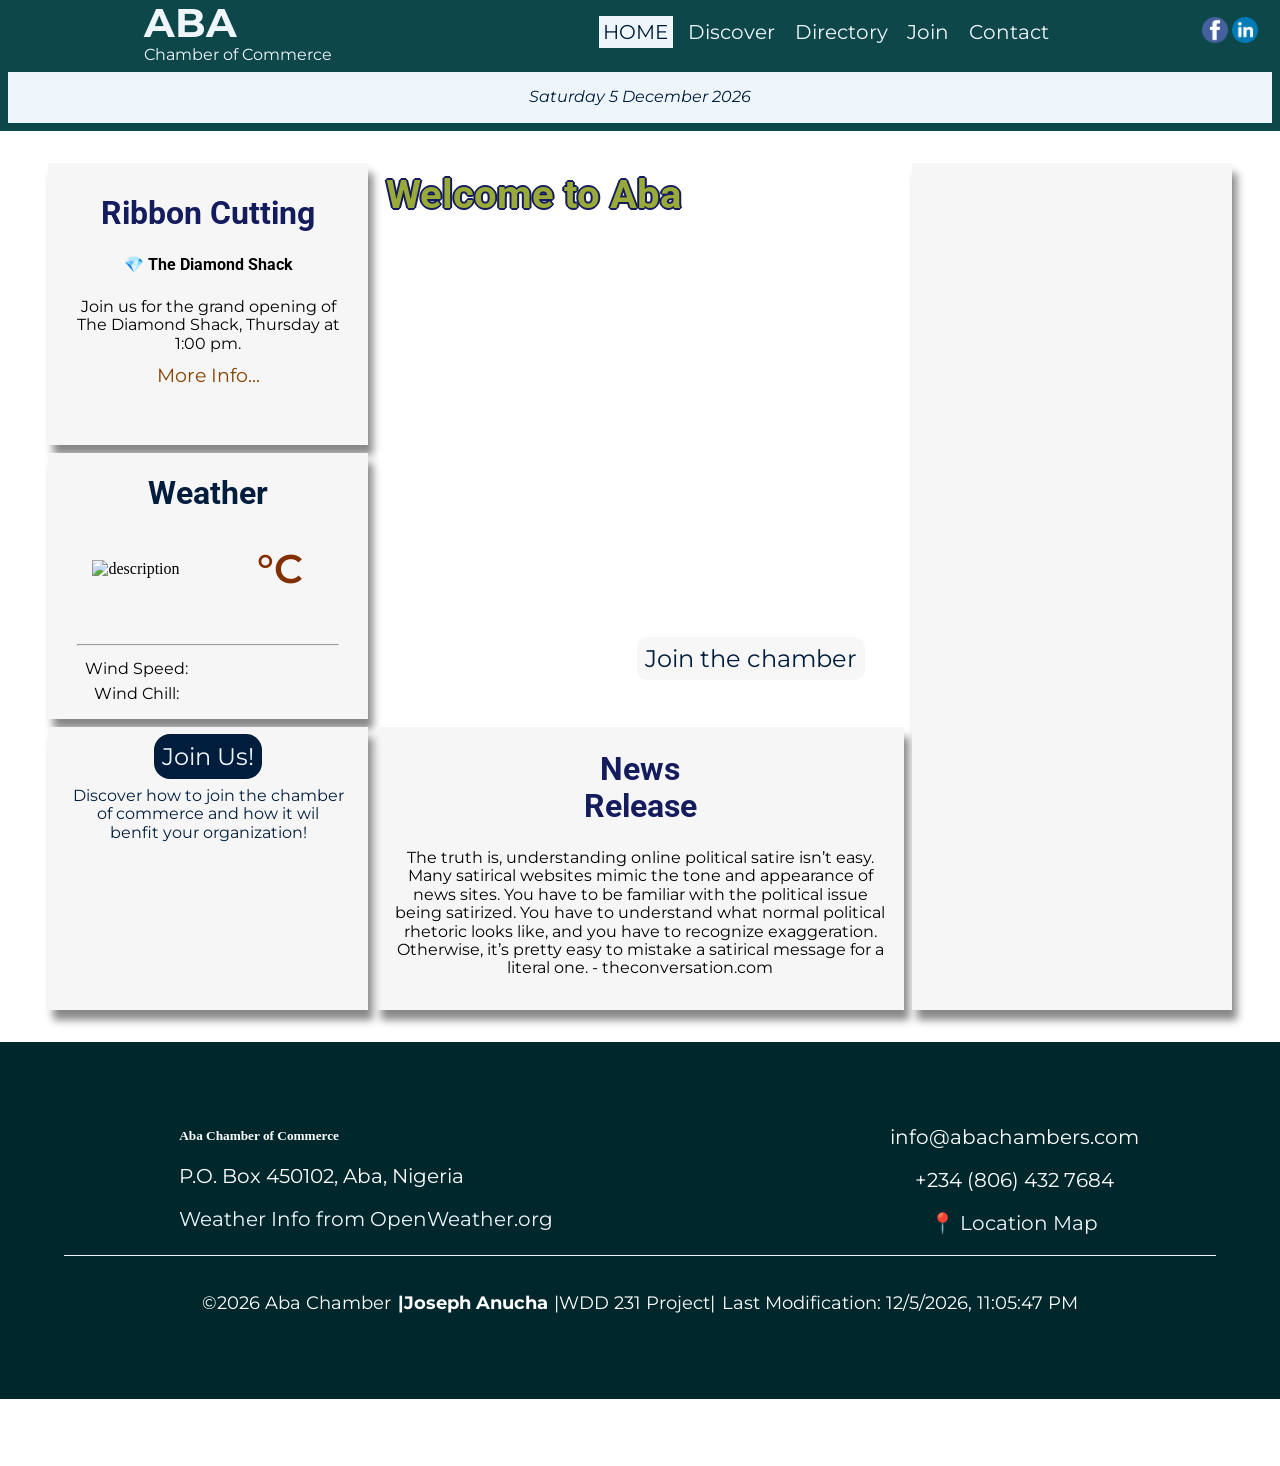
==== chamber/index.html @ 339ed258 "Home page setup" ====
<!DOCTYPE html>
<html lang="en">

    <head>
        <!-- Meta Files -->
        <meta charset="utf-8">
        <meta name="viewport" content="width=device-width, initial-scale=1.0">
        <meta name = "description" content = "WDD 231 | Aba Chamber of Commerce Home page | This is the Aba Chamber of Commerce Site">
        <meta name="author" content="Joseph Anucha">

        <meta property="og:title" content="Aba Chamber of Commerce">
        <meta property="og:description" content="A resourceful hub for businesses in the city of Aba.">
        <meta property="og:url" content="https://anuchaj.github.io/wdd231/chamber/directory.html">
        <meta property="og:locale" content="en_US">
        <meta property="og:image" content="https://anuchaj.github.io/wdd231/chamber/images/logo-01.webp">
        <meta property="og:type" content="website">
        <meta property="og:site_name" content="Aba Chamber of Commerce">

        <!-- Site Icon -->
        <link rel="icon" href="images/favicon.ico" type="image/x-icon">
        <!-- <link rel="shortcut icon" href="images/favicon.ico"> -->
        <!-- <link rel="shortcut icon" href="images/logo-img.webp">-->

        <!-- CSS Files -->
        <!-- <link rel="stylesheet" href="https://cdnjs.cloudflare.com/ajax/libs/normalize/8.0.1/normalize.min.css"> -->
        <link rel="stylesheet" href="styles/normalize.css">
        <link rel="stylesheet" href="styles/small.css">
        <link rel="stylesheet" href="styles/medium.css">
        <link rel="stylesheet" href="styles/large.css">
        <link rel="stylesheet" href="styles/directory.css">

        <!-- Fonts -->
        <link rel="preconnect" href="https://fonts.googleapis.com">
        <link rel="preconnect" href="https://fonts.gstatic.com" crossorigin>
        <link href="https://fonts.googleapis.com/css2?family=Merriweather:wght@400;700&family=Montserrat:wght@400;700&family=Roboto:wght@400;700&display=swap" rel="stylesheet">
        
        <!-- Title -->
        <title>Aba Chamber of Commerce | Home </title>

        <script src="scripts/windchill.js" defer></script>
        <script src="scripts/spotlight.js" defer></script>
        <script src="scripts/business.js" defer></script>
        <script src="scripts/main.js" defer></script>
    </head>

  <body>

    <!-- Header contents -->
    <header>
        <div class="banner">
            <p id="banner_msg"></p>
        </div>

        <div class="menu_bar">
            <div class="menu_btn">
                <button id="hamburgerBtn"><span>&#9776;</span><span>X</span></button>
            </div>
            
            <a href="index.html" id="hd-logo">
                <picture>
                    <source srcset="images/logo-1.png" media="(min-width: 400px)">
                    <img src="images/logo-01.webp" alt="Aba Chamber of Commerce Logo">
                </picture>
            </a>
            
            <div class="compName">
                <p id="compName_line1"><b>ABA</b></p>
                <p id="compName_line2"> Chamber of Commerce </p>
            </div>

            <nav class="bar_wide">
                <ul id="primaryLinks">
                    <li class="active"><a href="index.html">Home</a></li>
                    <li><a href="discover.html">Discover</a></li>
                    <li><a href="directory.html">Directory</a></li>
                    <li><a href="join.html">Join</a></li>
                    <li><a href="contact.html">Contact</a></li>
                </ul>
            </nav>
    
            <div class="social_icons">
                <a href="https://www.facebook.com/"><img src="images/fb-icon.png" alt="Facebook Icon"></a>
                <a href="https://www.linkedin.com/"><img src="images/in-icon.png" alt="Linked Icon"></a>
            </div>
        </div>

        <nav class="nav_bar">
            <ul id="primaryNav">
                <li class="active"><a href="index.html">Home</a></li>
                <li><a href="discover.html">Discover</a></li>
                <li><a href="directory.html">Directory</a></li>
                <li><a href="join.html">Join</a></li>
                <li><a href="contact.html">Contact</a></li>  
            </ul>
        </nav>

        <div class="date"></div>
    </header>

    <!-- Main contents starts here -->
    <main class="content">
        <!-- Hero -->
        <div class="hero">
            <picture>
                <source srcset="images/heroimg400w.webp" media="(min-width: 400px) and (max-width: 599px)">
                <source srcset="images/heroimg600w.webp" media="(min-width: 600px) and (max-width: 799px)">
                <source srcset="images/heroimg800w.webp" media="(min-width: 800px) and (max-width: 1099px)">
                <source srcset="images/heroimg1100w.webp" media="(min-width: 1100px)">
                <img class="heroImg" src="images/heroimg250w.webp" alt="Banner Hero Image">
            </picture>                      
            <h1 class="welcome_txt">Welcome to Aba</h1>
            <div class="callToAction">
                <a class="heroBtn" href="join.html">Join the chamber</a>
            </div>
        </div>

        <!-- Events -->
        <div class="events">
            <h1>Ribbon Cutting</h1>
            <h2>💎 The Diamond Shack</h2>
            <p>Join us for the grand opening of The Diamond Shack, Thursday at 1:00 pm.</p>
            <a href="#">More Info...</a>
        </div>

        <!-- Weather -->
        <div class="localWthr">
            <h1 class="weather">Weather</h1>
            <img src="iconsource" alt="description" id="weatherIcon">
            <p class="degree"><span class="temp"></span>&#176;C</p>
            <p class="description"></p>
            <hr style="width:90%;text-align:center;">
            <p class="windS">Wind Speed:</p>
            <p class="windSpeed"></p>
            <p class="windC">Wind Chill:</p>
            <p class="windChill"></p>
        </div> 
        
        <!-- News -->
        <div class="localNews">
            <h1>News Release</h1>
            <p>The truth is, understanding online political satire isn’t easy. 
                Many satirical websites mimic the tone and appearance of news sites. 
                You have to be familiar with the political issue being satirized. 
                You have to understand what normal political rhetoric looks like, 
                and you have to recognize exaggeration. Otherwise, it’s pretty 
                easy to mistake a satirical message for a literal one. - theconversation.com
            </p>
        </div>

        <!-- Spotlights -->
        <div class="spotlight"></div>

        <!-- Join Us -->
        <div class="joinUs">
            <a class="join_btn" href="join.html">Join Us!</a>
            <p class="joinText">Discover how to join the chamber of 
                commerce and how it wil benfit your organization! 
            </p>
        </div>
    </main>
    
    <!-- Footer starts here -->
    <footer>
        <a href="index.html">
            <picture>
                <source srcset="images/logo-1.png" media="(min-width: 400px)">
                <img src="images/logo-01.webp" alt="Aba Chamber of Commerce Logo" class="logo">
            </picture> 
        </a>
        <section>
            <h5>Aba Chamber of Commerce</h5>
            <p>P.O. Box 450102, Aba, Nigeria</p>
            <p><a class="openWeather" href="https://openweathermap.org/" 
                style="text-decoration: none;">Weather Info from OpenWeather.org</a>
            </p> 
        </section>
        <section>
            <p>info@abachambers.com</p>
            <p>+234 (806) 432 7684</p>
            <p><a class="map" href=https://tinyurl.com/abainthemap>📍 Location Map</a></p>
        </section>
        <section class="very-bottom">
            <p>&#169;2026 Aba Chamber</p>
            <p>Joseph Anucha</p>
            <p>WDD 231 Project</p>
            <section id="timemod"></section>
        </section>
    </footer>
  </body>
</html>
---- chamber/styles/small.css ----
/* Prevent adjustments of font size after orientation changes in IE on Windows Phone and in iOS.  */
html {-webkit-text-size-adjust: 100%; -ms-text-size-adjust: 100%;}

/*----------- apply a natural box layout model to all elements --------------*/
* { -moz-box-sizing: border-box; -webkit-box-sizing: border-box; box-sizing: border-box; }

:root {
    --main-color: #EFF6FB;
    --second-color: #FFE2C2;
    --third-color: #001D3D;
    --accent-two: #0E4749;
    --navy:#151c5e;
    --footer:#00272b;
    --header-font: "Roboto", sans-serif;
    --paragraph-font: "Montserrat", sans-serif;
}

/*header and navigation code */
header {
    /*background-image: url("../images/banner1.jpg");*/
    background-color: var(--accent-two);
    display: grid;
    grid-template-columns: 1fr;
    grid-template-rows: auto 1fr auto;
    color: var(--main-color);
    font-family: var(--header-font);
}

/* banner */
#banner_msg {
    text-align: center;
    margin: 10px;
    padding: 8px;
    background-color: whitesmoke;
    color: var(--third-color);
}

.banner {
    grid-column: 1 / 1;
    grid-row: 1 / 1;
    background-color: var(--third-color);
}

.menu_bar {
    display: flex;
    justify-content: space-between;
    align-items: center;
    grid-column: 1 / 1;
    grid-row: 2 / 2;
    margin: 0px 20px;
}

.menu_btn {
    margin: auto;
}

.bar_wide {display: none;}

button#hamburgerBtn {
    background-color: transparent;
    border-radius: 0;
    color: var(--main-color);
    font-size: 2.2rem;
    border-color: rgb(187, 187, 187);
    margin: 1rem .5rem .5rem;
}

#hd-logo {
    margin-right: 0px;
    margin-top: 3px;
}

#hd-logo img {
    width: 80px;
    margin: auto 0px;
}


.compName {
    margin: auto 0px;
}

#compName_line1 {
    margin: auto 0px;
    font-size: 20px;
    padding-left: 0px;
}

#compName_line2 {
    margin: 0px;
    padding-left: 0px;
}

.social_icons {
    display: flex;
    margin: auto;
}
.social_icons img {
    width: 30px;
    padding: 2px;
}

.nav_bar {
    grid-column: 1 / 4;
    grid-row: 3 / 3;
}

.date {
    grid-column: 1 / 5;
    grid-row: 4 / 4;
    text-align: center;
    padding: 1em;
    margin: .5em;
    background-color: var(--main-color);
    color: var(--third-color);
    font-family: var(--paragraph-font);
}


nav ul {
    list-style-type: none;
    display: none;
    background-color: transparent;
    color: white;
}

nav ul li a {
    text-decoration: none;
    color: white;
    display: block;
    padding: 5%;
    border-top: 1px solid rgb(178, 178, 178);
}

nav ul li a:hover{
    background-color: transparent;
    color: var(--main-color);
    text-transform: uppercase;
}

nav ul.open{
    display: block;
    padding-right: 20%;
    
}


#hamburgerBtn span:nth-child(1){display: block;}
#hamburgerBtn span:nth-child(2){display: none;}

#hamburgerBtn.open span:nth-child(1){display: none;}
#hamburgerBtn.open span:nth-child(2){display: block;}

/* set fonts*/
h1, h2, h3, h4{
    font-family: var(--header-font);
}
p, a{
    font-family: var(--paragraph-font);
}


/* Here is the code for the main section */

main .events, .localWthr, .localNews, .spotlight, .joinUs {
    height: auto;
    padding: 1rem;
    background-color: rgb(246, 246, 246);
    margin-top: 1em;
    box-shadow: 5px 10px 8px #888888;
}

/* Hero */

main div.hero{
    position: relative;
}

.heroImg {
    position: relative;
    display: block;
    width: 100%;
    /* object-fit: cover; */
    margin-bottom: 1em;
}

.heroBtn {
    position: absolute;
    background-color: rgb(240, 240, 240, 0.5); 
    color: var(--third-color);
    padding: .5rem .5rem;
    text-decoration: none;
    text-align: center;
    border-radius: 10px;
    height: auto;
    bottom: 1rem;
    right: 1rem;
}

.heroBtn:hover {
    background-color: #99aa38;
    font-weight: bold;
}

.welcome_txt {
    position: absolute;
    color: #99aa38;
    /* background-color: rgb(240, 240, 240, 0.8);*/
    text-shadow: 2px 0 0 var(--navy), -2px 0 0 var(--navy), 0 2px 0 var(--navy), 0 -2px 0 var(--navy), 1px 1px var(--navy), -1px -1px 0 var(--navy), 1px -1px 0 var(--navy), -1px 1px 0 var(--navy);
    /* text-decoration: overline; */
    top: .1rem;
    left: .1rem;
    padding: .5rem .5rem;
    font-size: 2rem;
    border-color: transparent;
}

/* Event */
main .events {
    text-align: center;
    justify-content: center;
}

.events h1, .events h2, .events p {
    margin: .5rem auto;
    color: var(--navy); 
}

.events h2, .events p {
    color:  #000; 
}

.events a {
    text-decoration: none;
    color:#834302;
}
.events a:hover {
    text-decoration: none;
    color: var(--third-color);
}

main div.events h1, div.localNews h1 {
    color: var(--navy);
}

/* Weather */
.localWthr {
    display: grid;
    grid-template-columns: 1fr 1fr;
    grid-template-rows: 3em 1fr 1em 1em 2em;
}

.localWthr div.weatherIcon {
    grid-column: 1/2;
    grid-row: 2/4;
}

.localWthr p span.temp {
    grid-column: 2/3;
    grid-row: 2/3;
}

.localWthr h1, .localWthr p {
    margin: 0;
}

.localWthr h1 {
    grid-column: 1/3;
    grid-row: 1/2;
    text-align: center;
    color: var(--third-color);
}

.localWthr .description {
    grid-column: 1/3;
    grid-row: 3/4;
}

.localWthr hr {
    grid-column: 1/3;
    grid-row: 4/5;
}

.localWthr .windS {
    grid-column: 1/2;
    grid-row: 5/6;
}

.localWthr .windSpeed {
    grid-column: 2/3;
    grid-row: 5/6;
}

.localWthr .windC {
    grid-column: 1/2;
    grid-row: 6/7;
}

.localWthr .windChill {
    grid-column: 2/3;
    grid-row: 6/7;
}

.localWthr #weatherIcon {
    grid-column: 1 / 2;
    grid-row: 2 / 2;
    max-width: 85%;
    justify-self: center;
    margin: 0;
}

.localWthr p.description {
    color: #000;
    justify-self: right;
    margin-right: 10px;
}

.localWthr p {
    color: #000;
    justify-self: center;
}

.localWthr p.degree {
    font-size: 2.5rem;
    color: #822f03;
    justify-self: center;
    align-self: center;
    font-weight: 600;
}

/* News */
.localNews {
    text-align: center;
    color: var(--navy);
}

.localNews p {
    color: #000;
}

/* Spots */
main div.spots {
    margin: 0;
    text-align: center;
    color: #000;
}

section.spots {
    text-align: center;
}

a {
    text-decoration: none;
}

main div.spots h2 {
    color: var(--navy);
}

section.spots:nth-child(3) {
    display: none;
}

/* Join Us - Sport Three hidden */
.joinUs {
    display: none;
}

/* Here is the footer*/
footer{
    text-align: center;
    background-color: var(--footer);
    color: white;
    padding: 5%;
}

footer .logo{
    display: block;
    margin-left: auto;
    margin-right: auto;
}

a.map, a.openWeather {
    text-decoration: none;
    color: var(--main-color);
    margin: 0px;
}

footer section h2.footerTitle {
    font-size: 20px;
    margin: 0;
    margin-bottom: -2%;
    margin-top: 0px;
}

footer .very-bottom{
    border-top: 1px solid var(--main-color);
    font-size: 12px;
}
footer .very-bottom p:nth-child(2){
    font-weight: 700;
}
---- chamber/styles/medium.css ----
@media only screen and (min-width: 36rem){

    /*header and navigation code */
    /*Banner*/
    .banner {
        background-color: var(--second-color);
    }
    .menu_bar {
        display: grid;
        grid-template-columns: 10% 10% 50% 1fr;
        margin: 0px 20px;
    }

    .menu_btn {
        grid-column: 1 / 1;
        grid-row: 1 / 1;
        margin: 0px;
    }
    
    .bar_wide {display: none;}

    #hd-logo {
        grid-column: 2 / 2;
        grid-row: 1 / 1;
        margin: auto;
    }

    #hd-logo img {
        width: 100%;
    }

    .compName {
        grid-column: 3 / 3;
        grid-row: 1 / 1;
        margin: auto 0px;
    }

    .social_icons {
        margin: 0px;
        justify-content: flex-end;
    }
    
    #hd-logo {
        grid-column: 2 / 2;
        grid-row: 1 / 1;
    }

    #hd-logo a img {
        margin-right: 0px;
    }
    

    nav ul li a {
        text-decoration: none;
        color: white;
        padding: .3rem;
        width: 20%;
    }

  
    /* main section with grid*/
    main {
        display: grid;
        grid-template-columns: 60% 1fr;
        margin-bottom: 1rem;
    }

    /* main div {
        grid-gap: 5px;
    }*/

    /* Hero */
    main .hero {
        grid-column: 1/3;
        margin: 0 auto;
    }

    .heroBtn {
        bottom: 2rem;
        right: 2rem;
        font-size: 1.5rem;
        margin: 15px;
    }

    .welcome_txt {
        font-size: 2.5rem;
        margin: auto;
        bottom: 1rem;
    }

    /* Events */
    main .events {
        grid-column: 1/2;
        grid-row: 5/6;
    }

    main .events a {
        font-size: 1.2rem;
    }

    main .events p, h1, h2 {
        margin: 0 5em 0 5em;
        padding: 8px;
        text-align: center;
    }

    /* Weather */
    main .localWthr {
        grid-column: 2/3;
        grid-row: 5/6;
    }

    /* News */
    main .localNews {
        grid-column: 1/3;
        grid-row: 2/3;
    }

    /* Spots */
    main div.spotlight {
        grid-column: 1/3;
        grid-row: 3/4;
        display: grid;
        grid-template-columns: repeat(2, 1fr);
        grid-template-rows: 1fr;
    }

    main .spotlight div.spots h2 {
    margin: auto;
    }


    .spotlight div.spots:nth-child(1), .spotlight div.spots:nth-child(2) {
        margin: 0;
    }

    .spotlight hr {
        display: none;
    }

    /* Join Us */
    main .joinUs {
        display: block;
        grid-column: 1/3;
        grid-row: 4/5;
        text-align: center;
        justify-content: center;
    }
    
    a.join_btn {
        margin: .5rem .5rem;
        background-color: var(--third-color); 
        color: var(--main-color);
        padding: .5rem .5rem;
        text-decoration: none;
        font-size: 1.5rem;
        border-radius: 1rem;
        text-align: center;
    }

    p.joinText {
        margin: 1rem .5rem;
        text-align: center;
        color: var(--third-color);
    }

    .joinUs a:hover {
        background-color: #0E4749;
        font-weight: bold;
    }
    
    /* Here is the footer*/
    footer {
        display: grid;
        grid-template-columns: 10% 55% 35%;
    }
  
    footer p:nth-child(2){
        grid-column: 2 / 1;
    }
    
    footer .logo{
        display: block;
        width: 100%;
    }

    footer section:nth-child(2) {
        text-align: left;
    }
    
    .very-bottom{
        grid-column: 1 / span 3;
        padding-top: 1rem;
    }
    .very-bottom p {
        display: inline;
        padding: .2rem;
    }
    
    .very-bottom p:nth-child(3):before, .very-bottom p:nth-child(2):before{content:'|'}
    .very-bottom p:nth-child(3):after{content:'|'}
    
    }
---- chamber/styles/large.css ----
@media only screen and (min-width: 60rem) {
    .menu_btn button {
        display: none;
    }

    .menu_bar {
        display: grid;
        grid-template-columns: 10% 30% 50% 10%;
        margin: 0px 20px;
    }

    #hd-logo {
        grid-column: 1 / 1;
        grid-row: 1 / 1;
        margin: auto;
    }

    .compName {
        grid-column: 2 / 2;
        grid-row: 1 / 1;
        margin: auto 0px;
    }

    #compName_line1 {
        margin: auto 0px;
        font-size: 40px;
        padding-left: 0px;
    }
    
    #compName_line2 {
        margin: 0px;
        padding-left: 0px;
    }

    #primaryLinks {
        list-style-type: none;
        display: flex;
        justify-content: center;
        align-items: center;
        gap: 10px;
        background-color: transparent;
        color: white;
        margin: 0px;
        padding: 0px;
    }

    .bar_wide {
        display: block;
        grid-column: 3 / 3;
        grid-row: 1 / 1;
    }

    .social_icons {
        grid-column: 4 / 4;
        grid-row: 1 / 1;
    }

    nav ul li a{
        color: var(--main-color);
        border: none;
        font-size: 20px;
        width: 100%;
    }
    #primaryLinks li.active a {
        background-color: var(--main-color);
        color: var(--third-color);
        text-transform: uppercase;
    }

    nav ul li a:hover{
        background-color: transparent;
        color: var(--second-color);
    }


    /*main section*/

    main.content {
		position: relative;
		display: grid;
		grid-template-columns: 20em 1fr 20em;
		grid-template-rows: 1fr 1fr 1fr;
		margin: 2em 3em 2em 3em;
		max-width: max-content;
	}

	/* Hero */
	main .hero {
        grid-column: 2/3;
        grid-row: 1/3;
        margin: 0 .5em .5em .5em;
  	}

  	.heroImg {
        margin: 0;
        height: 100%;
        width: 100%;
  	}

  	.heroBtn {
        position: absolute;
        bottom: 1em;
        right: 1em;
        /* width: 9em;
        height: 2em; */
  	}

	/* Events */
	main .events {
        grid-column: 1/2;
        grid-row: 1/2;
        margin: 0;
  	}

    main .events h1 {
        font-size: 2rem;
    }

    main .events h2, .spotlight .spots h2 {
        font-size: 1rem;
    }

    main .events p {
        margin: .2em;
    }

	/* Weather */
	main .localWthr {
        grid-column: 1/2;
        grid-row: 2/3;
        margin: .5em 0 .5em 0;
        justify-content: center;
        align-items: center;
    }

    main .localWthr p.wChill {
        font-size: .9em;
        padding-top: 2px;
    }

	main .localWthr div.weatherIcon {
		margin-top: 35px;
	}

	/* News */
	main .localNews {
        grid-column: 2/3;
        grid-row: 3/4;
        margin: 0 .5em 0 .5em ;
    }

	/* Spots */
    main .spotlight div.spots h2 {
        font-size: 24px;
        margin: auto;
    }

	main .spotlight .spots p {
		padding: 0;
    }

    main .spotlight hr {
        width: 90%;
        text-align:center;
    }

	section.spots:nth-child(3) {
        display: block;
    }

    main div.spotlight {
        grid-column: 3/4;
        grid-row: 1/5;
        height: auto;
        margin: 0;
        display: grid;
        grid-template-columns: 1fr;
        grid-template-rows: repeat(3, 1fr);
		padding: 0;
    }

    main div p.spots:nth-child(1) {
        grid-row: 1/2;
        height: auto;
    }

    main div p.spots:nth-child(2) {
        grid-row: 2/3;
        height: auto;
    }

    main div p.spots:nth-child(3) {
        grid-row: 3/4;
        height: auto;
        width: auto;
    }

    .spotlight hr {
        display: block;
    }

	/* Join Us */
	main .joinUs {
        grid-column: 1/2;
        grid-row: 3/4;
        margin: 0;
    }

    h1 {
        font-family: var(--header-font);
        color: rgb(1, 41, 56);
    }

    /* footer*/
    footer section:nth-child(2) {
        text-align: left;
    }

    footer section h2.footerTitle {
        text-align: left;
        font-size: 32px;
        margin-top: 0;
    }

    footer p{
        font-size: 20px;
    }

    .very-bottom{
        display: flex;
        justify-content: center;
        align-content: center;
    }

    .very-bottom p{
        display: block;
        font-size: 18px;
    }
}
---- chamber/styles/directory.css ----
main {
  margin: 0 auto;
  /* align-items: center; */
  display: flex;
  flex-direction: column;
}

#cards section {
  background-color: white;
  box-shadow: 0 4px 8px 0 rgba(0, 0, 0, 0.2), 0 6px 20px 0 rgba(0, 0, 0, 0.19);
  width: 350px;
  height: 300px;
  margin: 1em .3em;
  padding: .75em 0;
  text-align: center;
  align-self: center;
  justify-self: center;
}

.directory h1 {
  margin-bottom: 0;
  text-align: center;
  color: rgb(2, 24, 44);
  font-family: "Exo", "Merriweather Sans", sans-serif;
}

.directory p {
  margin: 10px;
  padding: 0;
}

#cards img {
  max-height: 100px;
  max-width: 200px;
  margin-top: 15px;
  margin-bottom: 15px;
}

#cards {
  margin: 0 auto;
  text-align: center;
}

#directoryBttn {
  text-align: center;
}

#directoryBttn button {
  text-align: center;
  text-decoration: none;
  font-size: 50px;
  background-color: rgb(21, 28, 94);
  color: #ccc;
  border-radius: 5px;
  padding: 0.1em;
  margin: auto;
  padding: 10px;
}

#directoryBttn button:hover {
  background-color: rgb(15, 21, 70);
  color: white;
}

#directoryBttn button:focus, #directoryBttn button:active {
  background-color: rgb(15, 21, 70);
  color: white;
}

#list {
  font-size: 44px;
  padding-top: 12px;
  padding-bottom: 6px;
  /* margin-left: 1em; */
}

#list img {
  display: none;
}

#grid span:nth-child(1) {
  display: block;
}

#grid span:nth-child(2) {
  display: none;
}

#grid.open span:nth-child(1) {
  display: none;
}

#grid.open span:nth-child(2) {
  display: block;
}

#list span:nth-child(1) {
  display: block;
}

#list span:nth-child(2) {
  display: none;
}

#list.open span:nth-child(1) {
  display: none;
}

#list.open span:nth-child(2) {
  display: block;
}

button.open {
  margin-bottom: 15px;
}

#cards.open {
  margin: 0 auto;
  text-align: center;
}

#cards.open section {
  align-items: flex-start;
  /*border: solid 1px #ccc;
  margin: 0;*/
  width: 350px;
  height: 100px;
  padding: .75em 0;
  text-align: left;
  align-self: center;
  justify-self: center;
}

#cards.open section:nth-child(1){
  margin-top: 30px;
}

#cards.open p,
#cards.open a {
    margin:auto;
    margin-left:10px;
    padding:0;
}

#cards.open img {
  display: none;
}

#cards.open section:nth-child(even) {
  background-color: #BAD9B5;
}

#cards.open section:nth-child(odd) {
  background-color: #EFF7CF;
}

#cards.open section p:nth-child(2) {
  font-weight: bold;
  font-size: 18px;
}

#cards.open section a:nth-child(5) {
  color: blue;
  text-decoration: underline;
}

@media only screen and (min-width: 37.5em) {

  #grid {
    margin-left: 39%;
  }

  #list {
    align-self: center;
    margin-left: 4%;
  }

  .directory {
    grid-column: 1 / 37;
    grid-row: 2 / 3;
  }

  #cards {
    display: grid;
    grid-template-columns: 1fr 1fr;
    grid-column: 1 / 37;
    grid-row: 3 / 10;
  } 

  #cards.open section {
    width: 700px;
    height: 80px;
  }

  #cards section:nth-child(1) {
    grid-column: 1/2 ;
  }

  #cards section:nth-child(2) {
    grid-column: 2/3 ;
  }

  #cards.open {
    display: grid;
    grid-template-columns: repeat(2, 1fr);
    grid-template-rows: 1fr 1fr 1fr;
    grid-column: 1 / 37;
    grid-row: 3 / 10;
    row-gap: 0;
  } 

  #cards.open section {
    display: grid;
    grid-template-columns: repeat(2, 1fr);
    grid-column: 1/3 ;
  }

  #cards.open section p:nth-child(1),
  #cards.open section p:nth-child(2),
  #cards.open section p:nth-child(3) 
  {
    grid-column: 1/2;
    text-align: left;
    margin-left: 10px;
  }
  
  #cards.open section p:nth-child(4) {
    grid-column: 2/3;
    grid-row: 1/2;
    text-align: right;
    margin-right: 10px;
  }

  #cards.open section a:nth-child(5)
  {
    grid-column: 2/3;
    grid-row: 2/3;
    text-align: right;
    margin-right: 10px;
  }
}

@media only screen and (min-width: 60em) {

  #cards {
      grid-template-columns: repeat(3, 1fr);
  }

  /*#grid {
    margin-left: 42%;
  }*/

  #cards.open {
    display: grid;
    grid-template-columns: repeat(4, 1fr);
    grid-template-rows: 1fr 1fr 1fr;
    grid-column: 1 / 37;
    grid-row: 3 / 10;
  } 

  #cards.open section {
    display: grid;
    grid-template-columns: repeat(4, 1fr);
    grid-column: 1/5 ;
    height: 100px;
    width: 100%;
  }

  #cards.open section p:nth-child(2)
  {
    grid-column: 1/2;
    grid-row: 1/3;
    margin-top: 0;
    margin-right: 20px;
  }
  
  #cards.open section p:nth-child(3)
  {
    grid-column: 2/3;
    grid-row: 1/3;
    margin-top: 0;
  }
  
  #cards.open section p:nth-child(4) 
  {
    grid-column: 3/4;
    margin-top: 0;
  }

  #cards.open section a:nth-child(5)
  {
    grid-column: 4/5;
    grid-row: 1/2;
    text-align: right;
    margin-top: 0;
  }
}
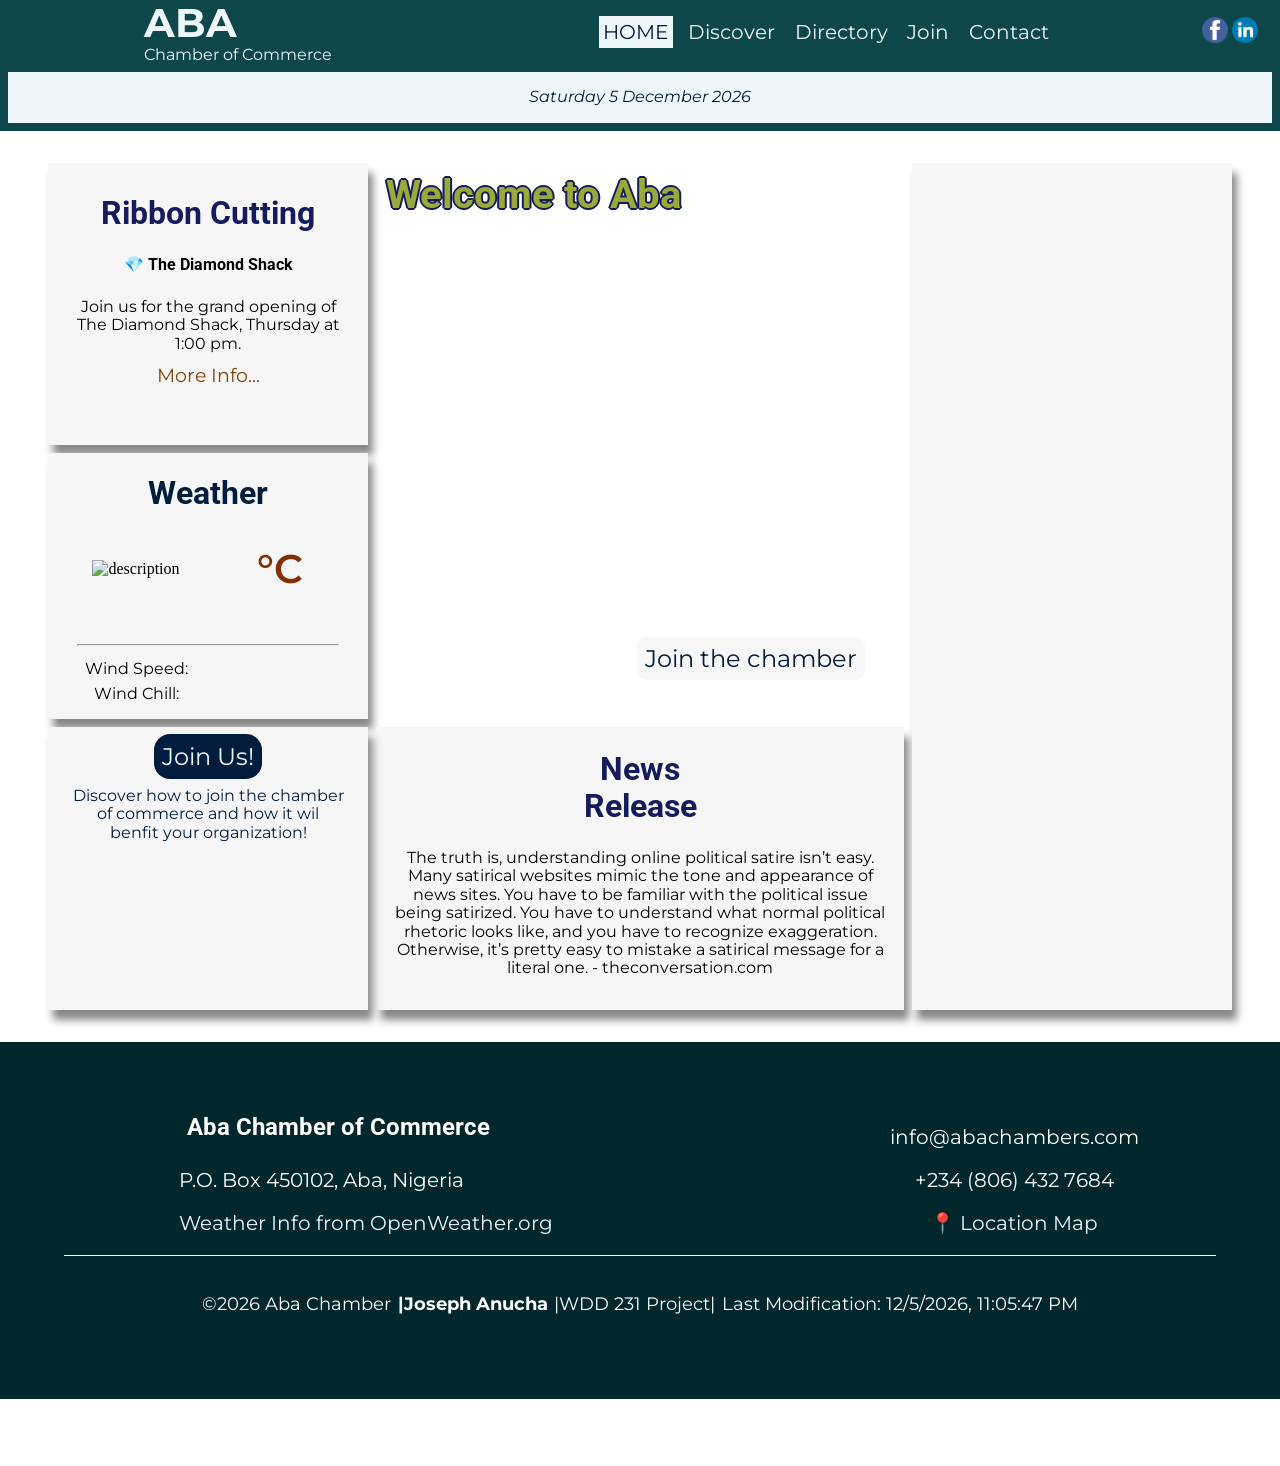
==== commit 35841047: "home corrections_" ====
--- a/chamber/index.html
+++ b/chamber/index.html
@@ -5,7 +5,7 @@
         <!-- Meta Files -->
         <meta charset="utf-8">
         <meta name="viewport" content="width=device-width, initial-scale=1.0">
-        <meta name = "description" content = "WDD 231 | Aba Chamber of Commerce Home page | This is the Aba Chamber of Commerce Site">
+        <meta name ="description" content ="WDD 231 | Aba Chamber of Commerce Home page | This is the Aba Chamber of Commerce Site">
         <meta name="author" content="Joseph Anucha">
 
         <meta property="og:title" content="Aba Chamber of Commerce">
@@ -128,7 +128,7 @@
             <img src="iconsource" alt="description" id="weatherIcon">
             <p class="degree"><span class="temp"></span>&#176;C</p>
             <p class="description"></p>
-            <hr style="width:90%;text-align:center;">
+            <hr>
             <p class="windS">Wind Speed:</p>
             <p class="windSpeed"></p>
             <p class="windC">Wind Chill:</p>
@@ -168,10 +168,9 @@
             </picture> 
         </a>
         <section>
-            <h5>Aba Chamber of Commerce</h5>
+            <h2 class="footer_title">Aba Chamber of Commerce</h2>
             <p>P.O. Box 450102, Aba, Nigeria</p>
-            <p><a class="openWeather" href="https://openweathermap.org/" 
-                style="text-decoration: none;">Weather Info from OpenWeather.org</a>
+            <p><a class="openWeather" href="https://openweathermap.org/">Weather Info from OpenWeather.org</a>
             </p> 
         </section>
         <section>
--- a/chamber/styles/small.css
+++ b/chamber/styles/small.css
@@ -329,6 +329,11 @@
     font-weight: 600;
 }
 
+hr {
+    width: 90%;
+    text-align: center;
+}
+
 /* News */
 .localNews {
     text-align: center;
--- a/chamber/styles/large.css
+++ b/chamber/styles/large.css
@@ -213,6 +213,10 @@
     }
 
     /* footer*/
+    .footer_title {
+        margin-left: 0;
+        text-align: left;
+    }
     footer section:nth-child(2) {
         text-align: left;
     }
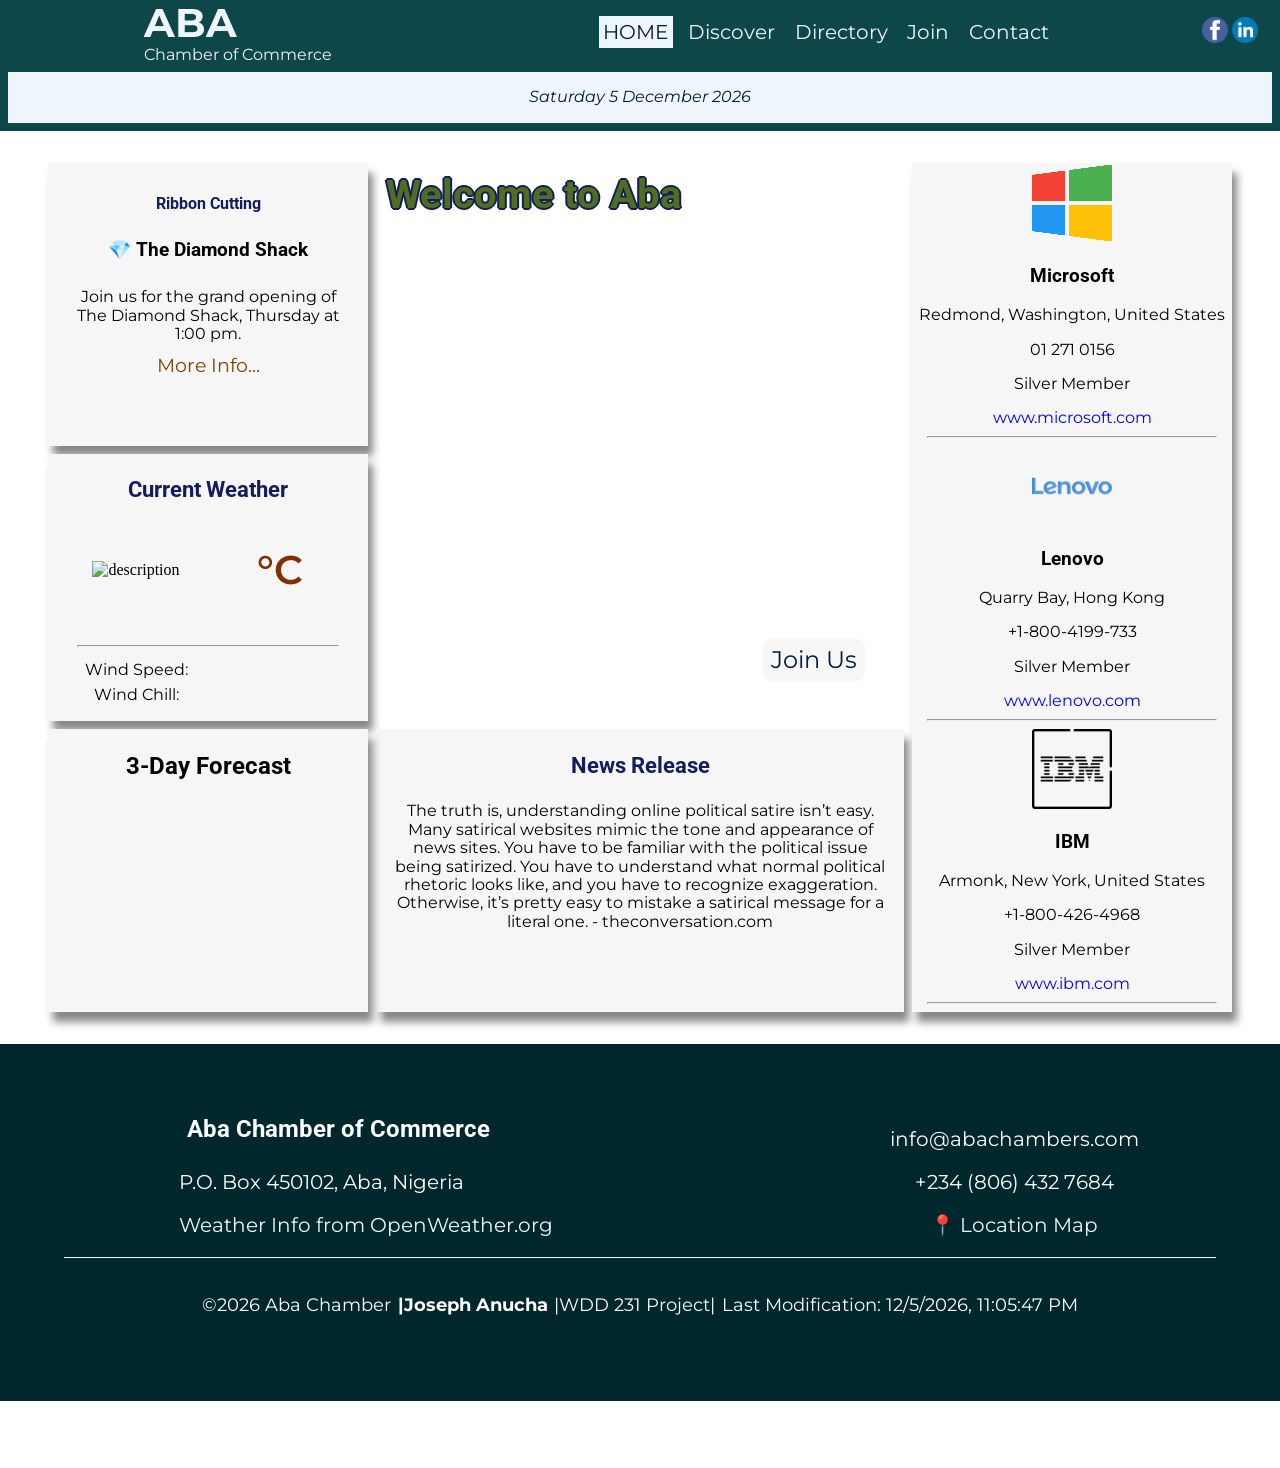
==== commit 64b26160: "Page errors correction" ====
--- a/chamber/index.html
+++ b/chamber/index.html
@@ -5,7 +5,7 @@
         <!-- Meta Files -->
         <meta charset="utf-8">
         <meta name="viewport" content="width=device-width, initial-scale=1.0">
-        <meta name ="description" content ="WDD 231 | Aba Chamber of Commerce Home page | This is the Aba Chamber of Commerce Site">
+        <meta name="description" content="WDD 231 | Aba Chamber of Commerce Home page | This is the Aba Chamber of Commerce Site">
         <meta name="author" content="Joseph Anucha">
 
         <meta property="og:title" content="Aba Chamber of Commerce">
@@ -39,7 +39,6 @@
 
         <script src="scripts/windchill.js" defer></script>
         <script src="scripts/spotlight.js" defer></script>
-        <script src="scripts/business.js" defer></script>
         <script src="scripts/main.js" defer></script>
     </head>
 
@@ -106,26 +105,38 @@
                 <source srcset="images/heroimg600w.webp" media="(min-width: 600px) and (max-width: 799px)">
                 <source srcset="images/heroimg800w.webp" media="(min-width: 800px) and (max-width: 1099px)">
                 <source srcset="images/heroimg1100w.webp" media="(min-width: 1100px)">
-                <img class="heroImg" src="images/heroimg250w.webp" alt="Banner Hero Image">
+                <img class="heroImg" src="images/heroimg250w.webp" alt="Aerial view of Aba city representing the Aba Chamber of Commerce">
             </picture>                      
             <h1 class="welcome_txt">Welcome to Aba</h1>
             <div class="callToAction">
-                <a class="heroBtn" href="join.html">Join the chamber</a>
-            </div>
-        </div>
-
-        <!-- Events -->
+                <a class="heroBtn" href="join.html">Join Us</a>
+            </div>
+        </div>
+
+        <!-- ==================================================
+            Current Events Section
+        =================================================== -->
         <div class="events">
-            <h1>Ribbon Cutting</h1>
-            <h2>💎 The Diamond Shack</h2>
-            <p>Join us for the grand opening of The Diamond Shack, Thursday at 1:00 pm.</p>
+
+            <!-- Section heading -->
+            <h2>Ribbon Cutting</h2>
+
+            <!-- Event title -->
+            <h3>💎 The Diamond Shack</h3>
+
+            <p>
+                Join us for the grand opening of The Diamond Shack,
+                Thursday at 1:00 pm.
+            </p>
+
             <a href="#">More Info...</a>
+
         </div>
 
         <!-- Weather -->
         <div class="localWthr">
-            <h1 class="weather">Weather</h1>
-            <img src="iconsource" alt="description" id="weatherIcon">
+            <h2 class="weather">Current Weather</h2>
+            <img src="" alt="description" id="weatherIcon">
             <p class="degree"><span class="temp"></span>&#176;C</p>
             <p class="description"></p>
             <hr>
@@ -137,7 +148,7 @@
         
         <!-- News -->
         <div class="localNews">
-            <h1>News Release</h1>
+            <h2>News Release</h2>
             <p>The truth is, understanding online political satire isn’t easy. 
                 Many satirical websites mimic the tone and appearance of news sites. 
                 You have to be familiar with the political issue being satirized. 
@@ -150,13 +161,16 @@
         <!-- Spotlights -->
         <div class="spotlight"></div>
 
-        <!-- Join Us -->
-        <div class="joinUs">
-            <a class="join_btn" href="join.html">Join Us!</a>
-            <p class="joinText">Discover how to join the chamber of 
-                commerce and how it wil benfit your organization! 
-            </p>
-        </div>
+        <!-- Three-Day Forecast -->
+         <div class="forecast-section">
+            <h2>3-Day Forecast</h2>
+            <div class="forecast">
+
+            <!-- Forecast cards are generated dynamically by windchill.js -->
+        </div>
+
+         </div>
+        
     </main>
     
     <!-- Footer starts here -->
--- a/chamber/styles/small.css
+++ b/chamber/styles/small.css
@@ -163,7 +163,7 @@
 
 /* Here is the code for the main section */
 
-main .events, .localWthr, .localNews, .spotlight, .joinUs {
+main .events, .localWthr, .localNews, .spotlight, .forecast-section {
     height: auto;
     padding: 1rem;
     background-color: rgb(246, 246, 246);
@@ -205,7 +205,7 @@
 
 .welcome_txt {
     position: absolute;
-    color: #99aa38;
+    color: #4f6f1f;
     /* background-color: rgb(240, 240, 240, 0.8);*/
     text-shadow: 2px 0 0 var(--navy), -2px 0 0 var(--navy), 0 2px 0 var(--navy), 0 -2px 0 var(--navy), 1px 1px var(--navy), -1px -1px 0 var(--navy), 1px -1px 0 var(--navy), -1px 1px 0 var(--navy);
     /* text-decoration: overline; */
@@ -222,7 +222,7 @@
     justify-content: center;
 }
 
-.events h1, .events h2, .events p {
+.events h2, .events p {
     margin: .5rem auto;
     color: var(--navy); 
 }
@@ -240,7 +240,7 @@
     color: var(--third-color);
 }
 
-main div.events h1, div.localNews h1 {
+main div.events h2, div.localNews h2 {
     color: var(--navy);
 }
 
@@ -261,11 +261,11 @@
     grid-row: 2/3;
 }
 
-.localWthr h1, .localWthr p {
+.localWthr h2, .localWthr p {
     margin: 0;
 }
 
-.localWthr h1 {
+.localWthr h2 {
     grid-column: 1/3;
     grid-row: 1/2;
     text-align: center;
@@ -334,6 +334,20 @@
     text-align: center;
 }
 
+/* ==================================================
+   Section Headings
+=================================================== */
+
+.events h2,
+.localNews h2,
+.localWthr h2,
+.forecast h2 {
+    font-size: 1.4rem;
+    color: var(--navy);
+    margin-bottom: .5rem;
+}
+
+
 /* News */
 .localNews {
     text-align: center;
@@ -368,7 +382,7 @@
 }
 
 /* Join Us - Sport Three hidden */
-.joinUs {
+.forecast-section {
     display: none;
 }
 
--- a/chamber/styles/medium.css
+++ b/chamber/styles/medium.css
@@ -98,7 +98,7 @@
         font-size: 1.2rem;
     }
 
-    main .events p, h1, h2 {
+    main .events p, h2 {
         margin: 0 5em 0 5em;
         padding: 8px;
         text-align: center;
@@ -110,6 +110,10 @@
         grid-row: 5/6;
     }
 
+    main .forecast-section h2 {
+        margin: 0;
+    }
+
     /* News */
     main .localNews {
         grid-column: 1/3;
@@ -139,7 +143,7 @@
     }
 
     /* Join Us */
-    main .joinUs {
+    main .forecast {
         display: block;
         grid-column: 1/3;
         grid-row: 4/5;
@@ -164,7 +168,7 @@
         color: var(--third-color);
     }
 
-    .joinUs a:hover {
+    .forecast a:hover {
         background-color: #0E4749;
         font-weight: bold;
     }
--- a/chamber/styles/large.css
+++ b/chamber/styles/large.css
@@ -113,7 +113,7 @@
         margin: 0;
   	}
 
-    main .events h1 {
+    main .events h2 {
         font-size: 2rem;
     }
 
@@ -200,8 +200,9 @@
         display: block;
     }
 
-	/* Join Us */
-	main .joinUs {
+	/* Forecast */
+	main .forecast-section {
+        display: block;
         grid-column: 1/2;
         grid-row: 3/4;
         margin: 0;
@@ -210,6 +211,20 @@
     h1 {
         font-family: var(--header-font);
         color: rgb(1, 41, 56);
+    }
+
+    .forecast {
+        text-align: center;
+    }
+
+    .forecast-card {
+        display: flex;
+        padding: 1rem;
+        text-align: center;
+    }
+
+    .forecast-card img {
+        width: 50px;
     }
 
     /* footer*/
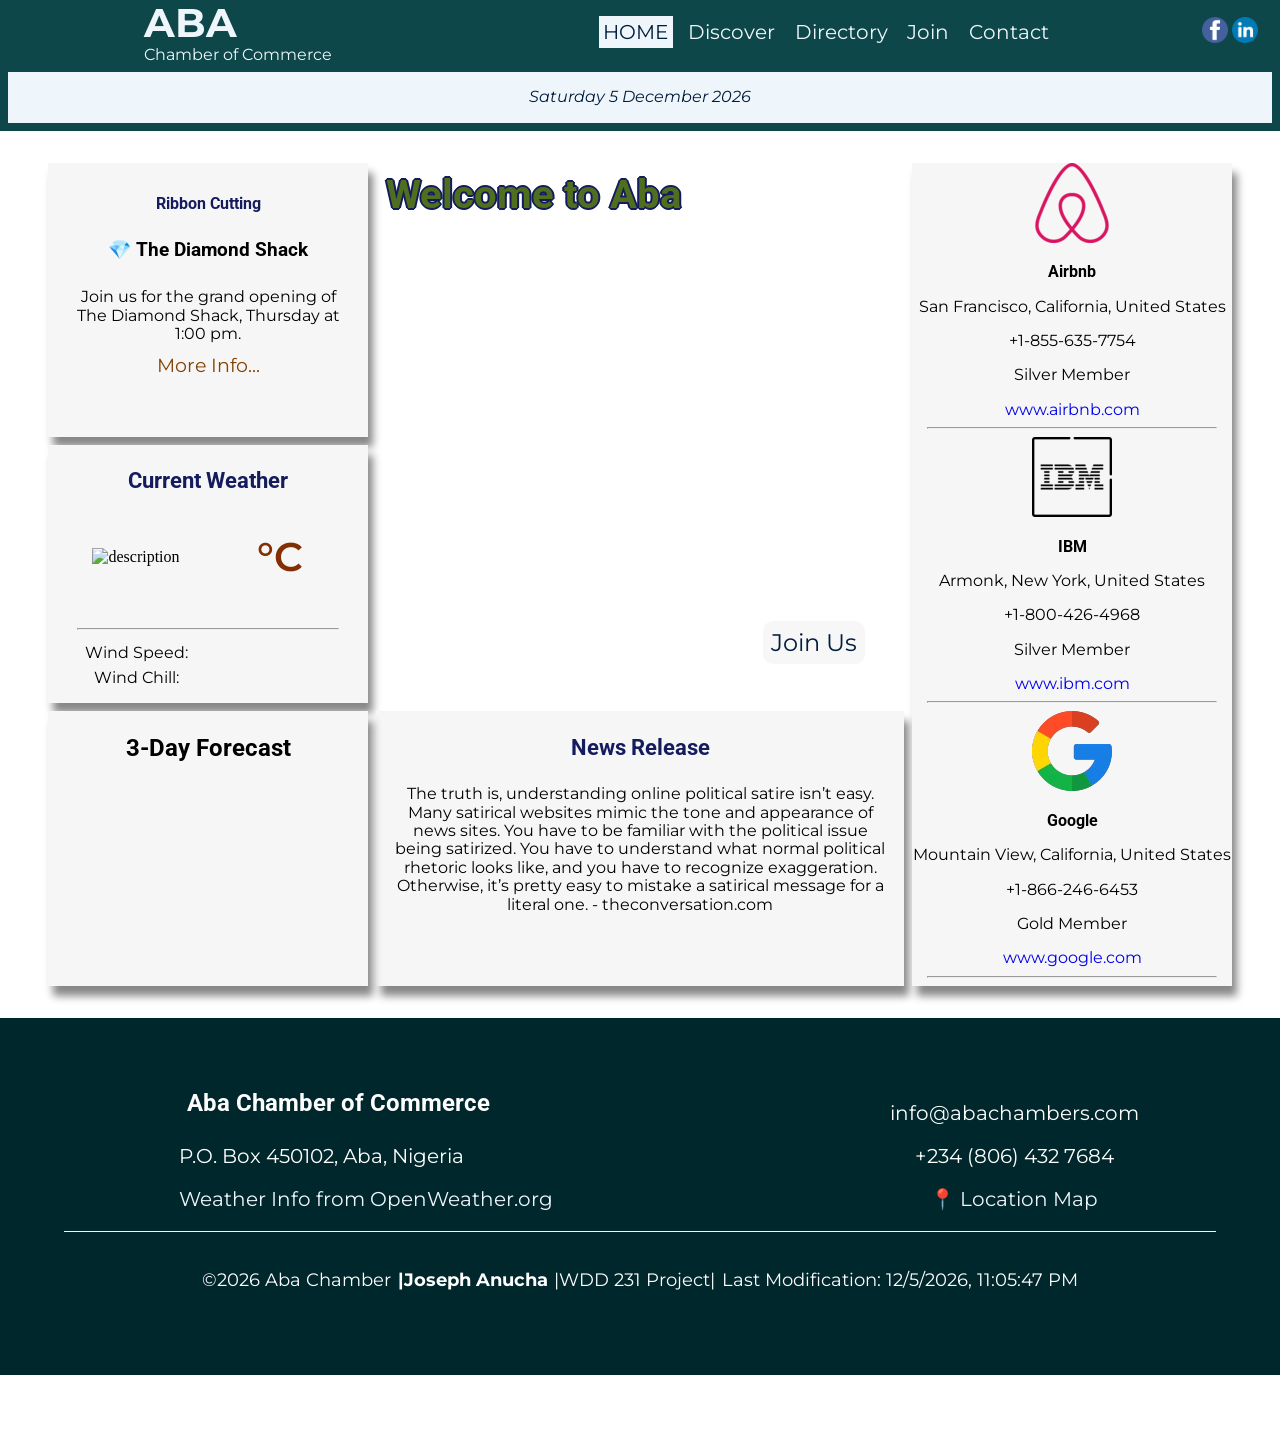
==== commit be09cbca: "lighthouse adjustment" ====
--- a/chamber/index.html
+++ b/chamber/index.html
@@ -136,7 +136,7 @@
         <!-- Weather -->
         <div class="localWthr">
             <h2 class="weather">Current Weather</h2>
-            <img src="" alt="description" id="weatherIcon">
+            <img src="https://openweathermap.org/img/wn/01d.png" alt="description" id="weatherIcon">
             <p class="degree"><span class="temp"></span>&#176;C</p>
             <p class="description"></p>
             <hr>
--- a/chamber/styles/small.css
+++ b/chamber/styles/small.css
@@ -222,13 +222,14 @@
     justify-content: center;
 }
 
-.events h2, .events p {
+.events h2 {
     margin: .5rem auto;
-    color: var(--navy); 
-}
-
-.events h2, .events p {
-    color:  #000; 
+    color: var(--navy);
+}
+
+.events p {
+    margin: .5rem auto;
+    color: #000;
 }
 
 .events a {
@@ -373,7 +374,7 @@
     text-decoration: none;
 }
 
-main div.spots h2 {
+main div.spots h3 {
     color: var(--navy);
 }
 
--- a/chamber/styles/medium.css
+++ b/chamber/styles/medium.css
@@ -129,7 +129,7 @@
         grid-template-rows: 1fr;
     }
 
-    main .spotlight div.spots h2 {
+    main .spotlight div.spots h3 {
     margin: auto;
     }
 
--- a/chamber/styles/large.css
+++ b/chamber/styles/large.css
@@ -117,7 +117,7 @@
         font-size: 2rem;
     }
 
-    main .events h2, .spotlight .spots h2 {
+    main .events h2, .spotlight .spots h3 {
         font-size: 1rem;
     }
 
@@ -151,7 +151,7 @@
     }
 
 	/* Spots */
-    main .spotlight div.spots h2 {
+    main .spotlight div.spots h3 {
         font-size: 24px;
         margin: auto;
     }
--- a/chamber/styles/directory.css
+++ b/chamber/styles/directory.css
@@ -50,21 +50,20 @@
   text-align: center;
   text-decoration: none;
   font-size: 50px;
-  background-color: rgb(21, 28, 94);
-  color: #ccc;
+  background-color: #151c5e;
+  color: #EFF6FB;
   border-radius: 5px;
-  padding: 0.1em;
   margin: auto;
   padding: 10px;
 }
 
 #directoryBttn button:hover {
-  background-color: rgb(15, 21, 70);
+  background-color: #151c5e;
   color: white;
 }
 
 #directoryBttn button:focus, #directoryBttn button:active {
-  background-color: rgb(15, 21, 70);
+  background-color: #151c5e;
   color: white;
 }
 
@@ -79,38 +78,6 @@
   display: none;
 }
 
-#grid span:nth-child(1) {
-  display: block;
-}
-
-#grid span:nth-child(2) {
-  display: none;
-}
-
-#grid.open span:nth-child(1) {
-  display: none;
-}
-
-#grid.open span:nth-child(2) {
-  display: block;
-}
-
-#list span:nth-child(1) {
-  display: block;
-}
-
-#list span:nth-child(2) {
-  display: none;
-}
-
-#list.open span:nth-child(1) {
-  display: none;
-}
-
-#list.open span:nth-child(2) {
-  display: block;
-}
-
 button.open {
   margin-bottom: 15px;
 }
@@ -122,8 +89,6 @@
 
 #cards.open section {
   align-items: flex-start;
-  /*border: solid 1px #ccc;
-  margin: 0;*/
   width: 350px;
   height: 100px;
   padding: .75em 0;
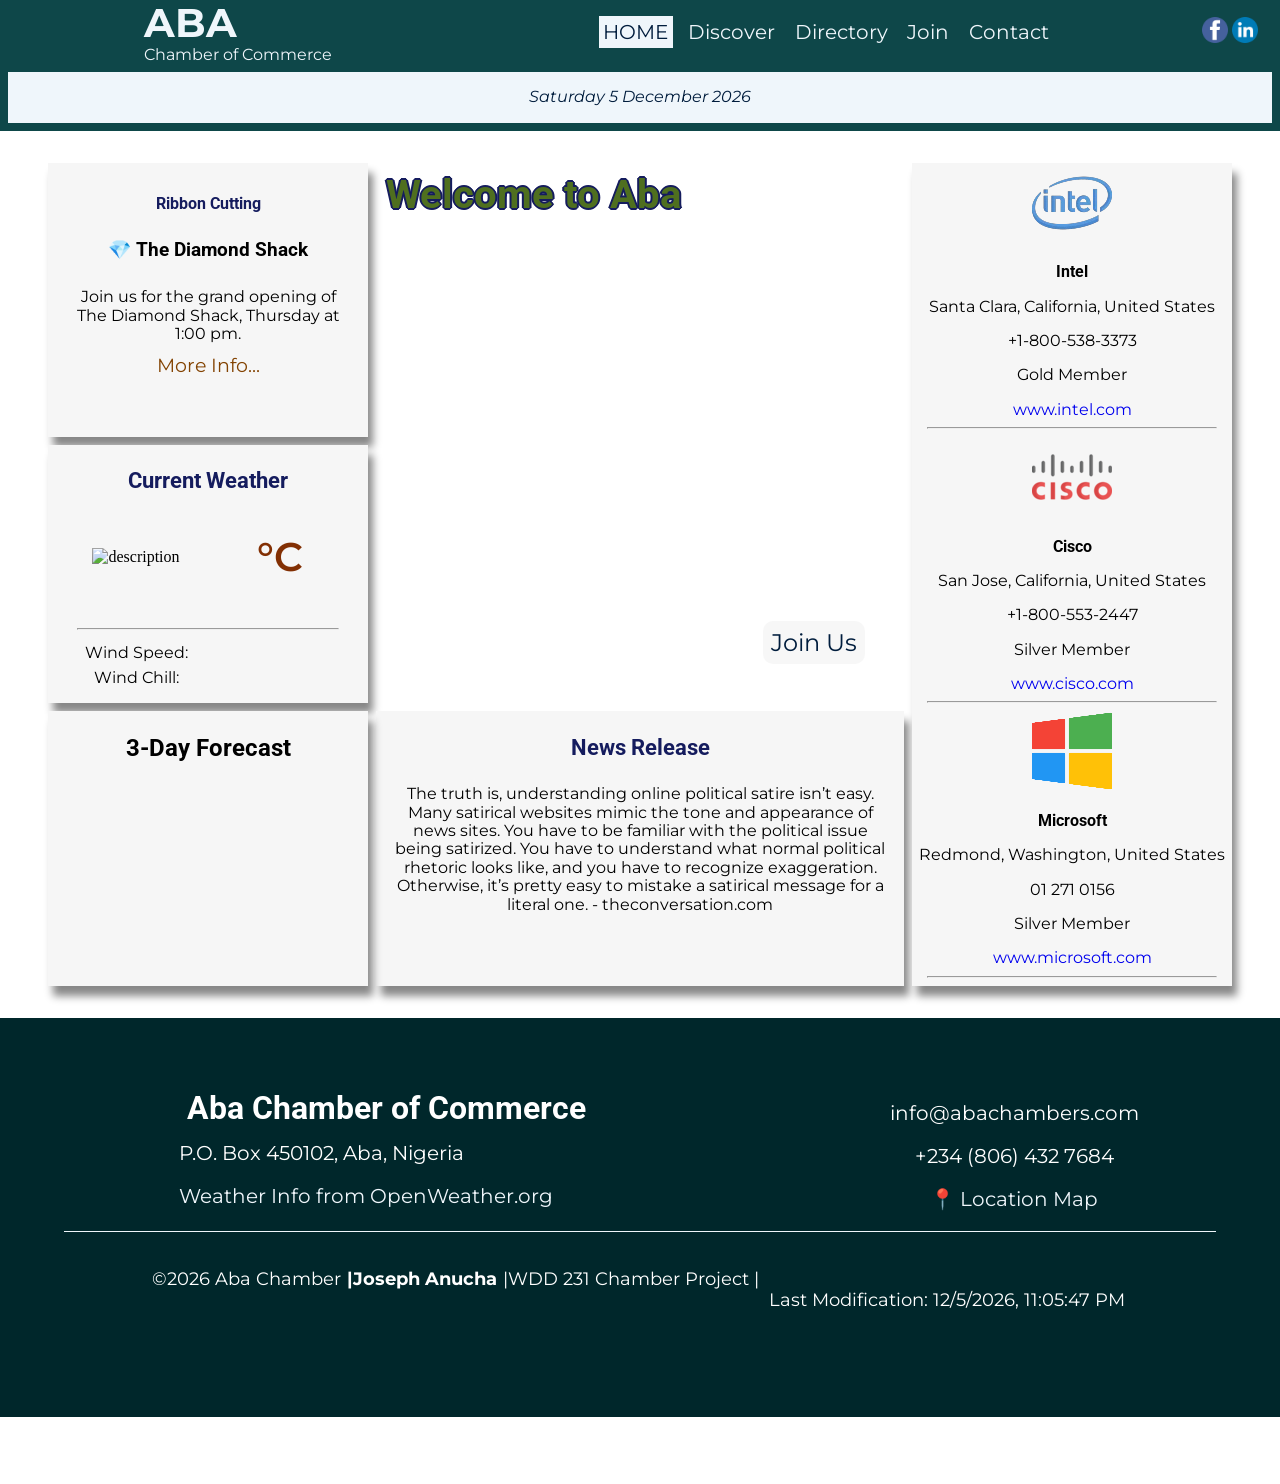
==== commit 17978a22: "join and discover pages setup" ====
--- a/chamber/index.html
+++ b/chamber/index.html
@@ -19,7 +19,7 @@
         <!-- Site Icon -->
         <link rel="icon" href="images/favicon.ico" type="image/x-icon">
         <!-- <link rel="shortcut icon" href="images/favicon.ico"> -->
-        <!-- <link rel="shortcut icon" href="images/logo-img.webp">-->
+
 
         <!-- CSS Files -->
         <!-- <link rel="stylesheet" href="https://cdnjs.cloudflare.com/ajax/libs/normalize/8.0.1/normalize.min.css"> -->
@@ -182,7 +182,7 @@
             </picture> 
         </a>
         <section>
-            <h2 class="footer_title">Aba Chamber of Commerce</h2>
+            <h2 class="footerTitle">Aba Chamber of Commerce</h2>
             <p>P.O. Box 450102, Aba, Nigeria</p>
             <p><a class="openWeather" href="https://openweathermap.org/">Weather Info from OpenWeather.org</a>
             </p> 
@@ -190,13 +190,13 @@
         <section>
             <p>info@abachambers.com</p>
             <p>+234 (806) 432 7684</p>
-            <p><a class="map" href=https://tinyurl.com/abainthemap>📍 Location Map</a></p>
+            <p><a class="map" href="https://tinyurl.com/abainthemap">📍 Location Map</a></p>
         </section>
         <section class="very-bottom">
-            <p>&#169;2026 Aba Chamber</p>
-            <p>Joseph Anucha</p>
-            <p>WDD 231 Project</p>
-            <section id="timemod"></section>
+            <p>&#169;2026 Aba Chamber </p>
+            <p>Joseph Anucha </p>
+            <p>WDD 231 Chamber Project </p>
+            <p id="timemod"></p>
         </section>
     </footer>
   </body>
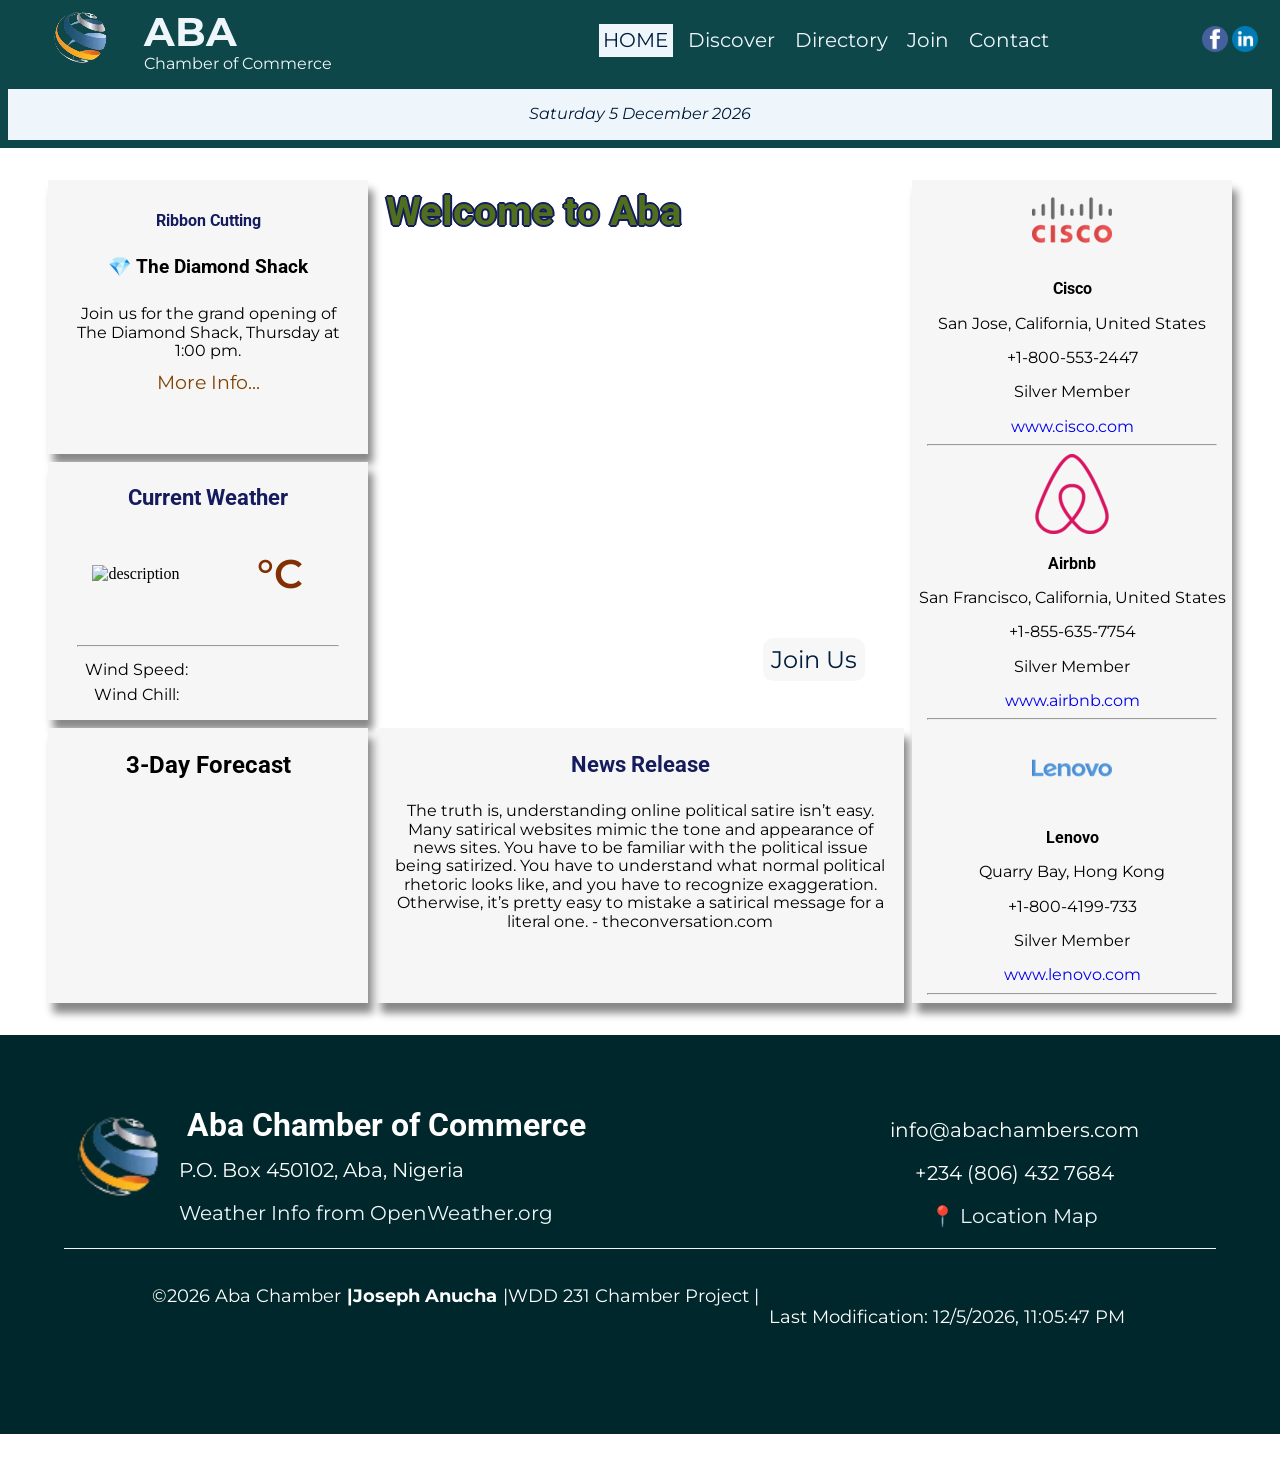
==== commit ec76d684: "join page mod" ====
--- a/chamber/index.html
+++ b/chamber/index.html
@@ -10,7 +10,7 @@
 
         <meta property="og:title" content="Aba Chamber of Commerce">
         <meta property="og:description" content="A resourceful hub for businesses in the city of Aba.">
-        <meta property="og:url" content="https://anuchaj.github.io/wdd231/chamber/directory.html">
+        <meta property="og:url" content="https://anuchaj.github.io/wdd231/chamber/index.html">
         <meta property="og:locale" content="en_US">
         <meta property="og:image" content="https://anuchaj.github.io/wdd231/chamber/images/logo-01.webp">
         <meta property="og:type" content="website">
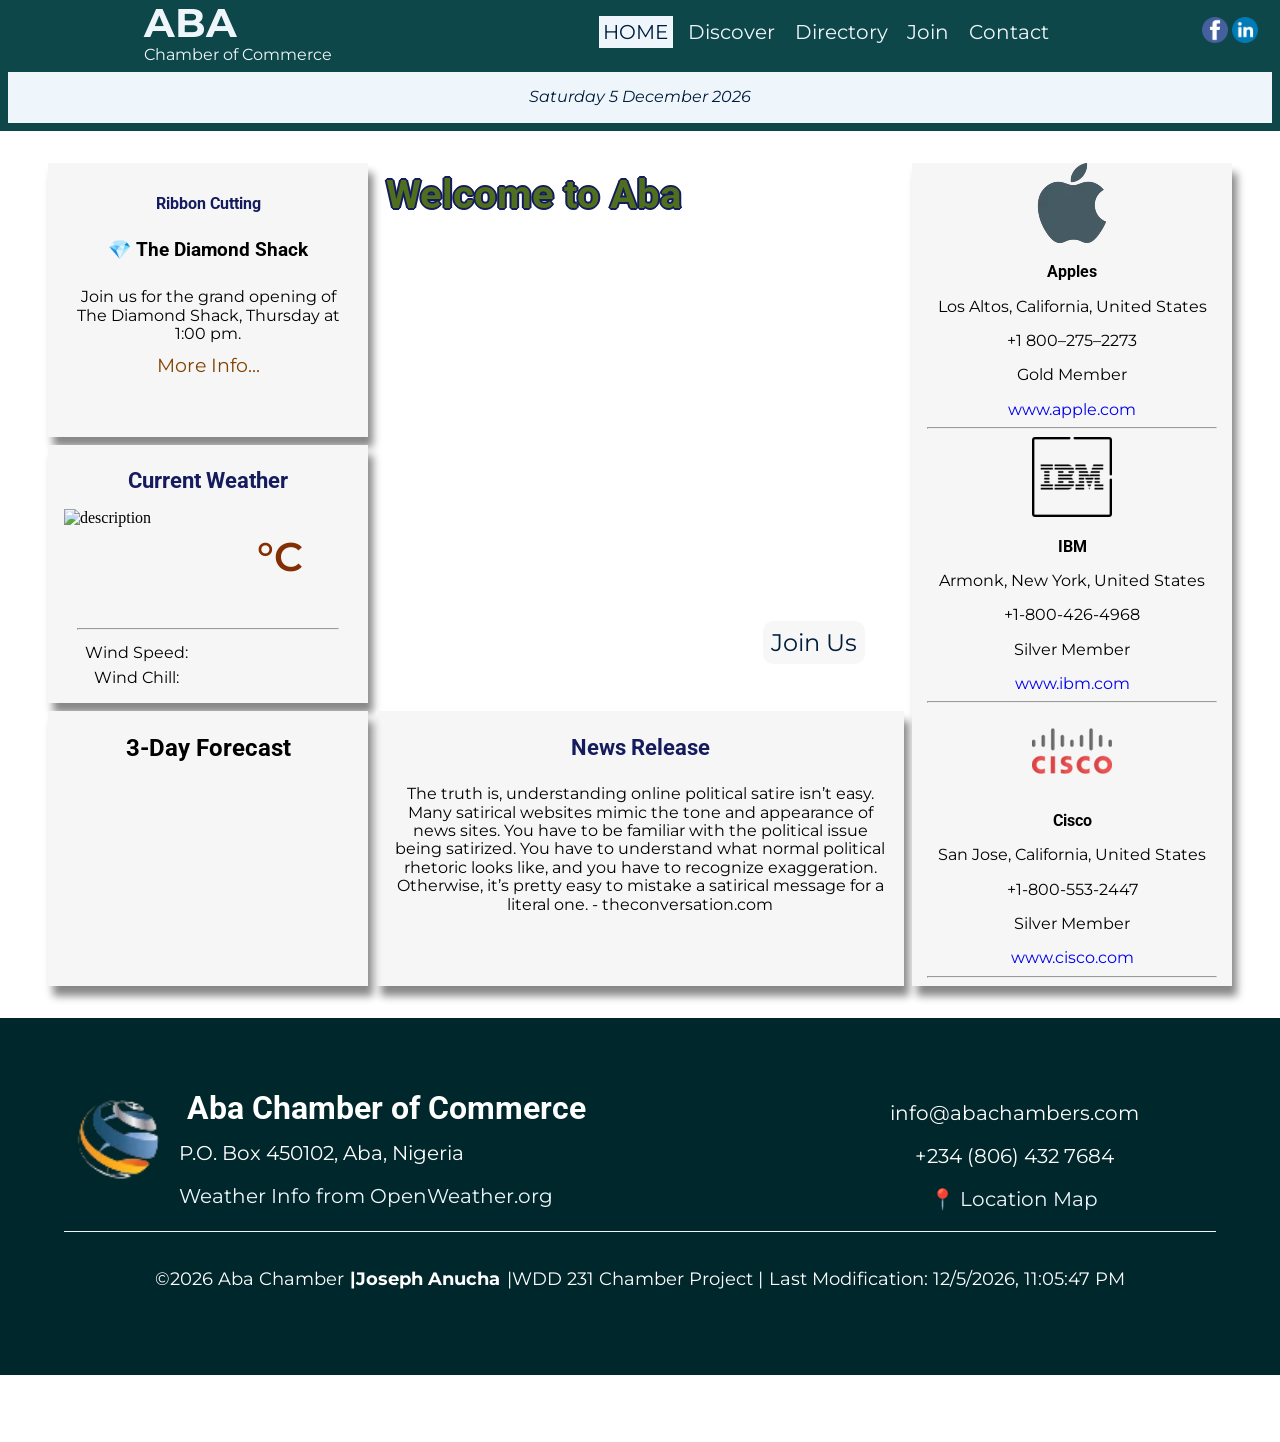
==== commit 70ea66a7: "images updated" ====
--- a/chamber/index.html
+++ b/chamber/index.html
@@ -101,11 +101,11 @@
         <!-- Hero -->
         <div class="hero">
             <picture>
-                <source srcset="images/heroimg400w.webp" media="(min-width: 400px) and (max-width: 599px)">
-                <source srcset="images/heroimg600w.webp" media="(min-width: 600px) and (max-width: 799px)">
-                <source srcset="images/heroimg800w.webp" media="(min-width: 800px) and (max-width: 1099px)">
+                <!-- <source srcset="images/heroimg400w.webp" media="(min-width: 400px) and (max-width: 599px)"> -->
+                <!-- <source srcset="images/heroimg600w.webp" media="(min-width: 600px) and (max-width: 799px)">-->
+                <!-- <source srcset="images/heroimg800w.webp" media="(min-width: 800px) and (max-width: 1099px)">-->
                 <source srcset="images/heroimg1100w.webp" media="(min-width: 1100px)">
-                <img class="heroImg" src="images/heroimg250w.webp" alt="Aerial view of Aba city representing the Aba Chamber of Commerce">
+                <img class="heroImg" src="images/heroimg800w.webp" alt="Aerial view of Aba city representing the Aba Chamber of Commerce">
             </picture>                      
             <h1 class="welcome_txt">Welcome to Aba</h1>
             <div class="callToAction">
@@ -177,7 +177,7 @@
     <footer>
         <a href="index.html">
             <picture>
-                <source srcset="images/logo-1.png" media="(min-width: 400px)">
+                <!-- <source srcset="images/logo-1.png" media="(min-width: 400px)">-->
                 <img src="images/logo-01.webp" alt="Aba Chamber of Commerce Logo" class="logo">
             </picture> 
         </a>
--- a/chamber/styles/small.css
+++ b/chamber/styles/small.css
@@ -306,7 +306,9 @@
 .localWthr #weatherIcon {
     grid-column: 1 / 2;
     grid-row: 2 / 2;
-    max-width: 85%;
+    height: 100%;
+    width: 100%;
+    max-width: 100%;
     justify-self: center;
     margin: 0;
 }
@@ -387,6 +389,136 @@
     display: none;
 }
 
+
+/* Discover Page */
+main.discover {
+    width: 100%;
+    max-width: 1200px;
+    margin: 0 auto;
+    padding: 1.5rem 1rem 2rem;
+}
+
+.discoverTitle {
+    color: var(--third-color);
+    text-align: center;
+    margin: 0 0 .75rem;
+}
+
+.visitlast {
+    width: 100%;
+    margin: 0 auto 1rem;
+    padding: .8rem 1rem;
+    background-color: var(--second-color);
+    color: var(--third-color);
+    border-radius: .5rem;
+    text-align: center;
+    font-weight: 700;
+}
+
+.discover-grid {
+    display: grid;
+    grid-template-columns: 1fr;
+    grid-template-areas:
+        "card1"
+        "card2"
+        "card3"
+        "card4"
+        "card5"
+        "card6"
+        "card7"
+        "card8";
+    gap: 1rem;
+    width: 100%;
+}
+
+.discover-card {
+    display: grid;
+    grid-template-columns: 1fr;
+    grid-template-areas:
+        "title"
+        "figure"
+        "description"
+        "address"
+        "button";
+    gap: .75rem;
+    width: 100%;
+    min-width: 0;
+    padding: 1rem;
+    background-color: #f6f6f6;
+    border: 1px solid #b7b7b7;
+    border-radius: .6rem;
+    box-shadow: 0 3px 8px rgba(0, 0, 0, .15);
+}
+
+.discover-card:nth-child(1) {grid-area: card1;}
+.discover-card:nth-child(2) {grid-area: card2;}
+.discover-card:nth-child(3) {grid-area: card3;}
+.discover-card:nth-child(4) {grid-area: card4;}
+.discover-card:nth-child(5) {grid-area: card5;}
+.discover-card:nth-child(6) {grid-area: card6;}
+.discover-card:nth-child(7) {grid-area: card7;}
+.discover-card:nth-child(8) {grid-area: card8;}
+
+.discover-card h2 {
+    grid-area: title;
+    margin: 0;
+    padding: 0;
+    color: var(--third-color);
+    font-size: 1.25rem;
+    text-align: left;
+}
+
+.discover-card figure {
+    grid-area: figure;
+    margin: 0;
+    width: 100%;
+}
+
+.discover-card img {
+    display: block;
+    width: 100%;
+    max-width: 300px;
+    height: 200px;
+    margin: 0 auto;
+    object-fit: cover;
+    border-radius: .35rem;
+}
+
+.discover-card p {
+    grid-area: description;
+    margin: 0;
+    color: #222;
+    line-height: 1.5;
+}
+
+.discover-card address {
+    grid-area: address;
+    margin: 0;
+    color: #333;
+    font-family: var(--paragraph-font);
+    line-height: 1.4;
+}
+
+.discover-card .learn-more {
+    grid-area: button;
+    width: 100%;
+    margin: 0;
+    padding: .75rem 1rem;
+    border: none;
+    border-radius: 2rem;
+    background-color: var(--third-color);
+    color: var(--main-color);
+    font-family: var(--paragraph-font);
+    font-weight: 700;
+    cursor: pointer;
+}
+
+.discover-card .learn-more:focus-visible {
+    outline: 3px solid var(--second-color);
+    outline-offset: 3px;
+}
+
+
 /* Here is the footer*/
 footer{
     text-align: center;
--- a/chamber/styles/medium.css
+++ b/chamber/styles/medium.css
@@ -59,7 +59,7 @@
 
   
     /* main section with grid*/
-    main {
+    main.content {
         display: grid;
         grid-template-columns: 60% 1fr;
         margin-bottom: 1rem;
@@ -204,4 +204,69 @@
     .very-bottom p:nth-child(3):before, .very-bottom p:nth-child(2):before{content:'|'}
     .very-bottom p:nth-child(3):after{content:'|'}
     
-    }+}
+
+
+/* Discover Page - Medium Layout */
+@media only screen and (min-width: 641px) and (max-width: 1024px) {
+    main.discover {
+        padding: 2rem;
+    }
+
+    .discover-grid {
+        grid-template-columns: 1fr;
+        grid-template-areas:
+            "card1"
+            "card2"
+            "card3"
+            "card4"
+            "card5"
+            "card6"
+            "card7"
+            "card8";
+        gap: 1rem;
+    }
+
+    .discover-card {
+        grid-template-columns: 240px 1fr;
+        grid-template-areas:
+            "title title"
+            "figure description"
+            "figure address"
+            "button button";
+        column-gap: 1rem;
+        row-gap: .5rem;
+        align-items: center;
+    }
+
+    .discover-card h2 {
+        font-size: 1.35rem;
+    }
+
+    .discover-card figure {
+        align-self: start;
+    }
+
+    .discover-card img {
+        width: 240px;
+        height: 160px;
+        margin: 0;
+    }
+
+    .discover-card p {
+        align-self: start;
+    }
+
+    .discover-card address {
+        align-self: end;
+    }
+
+    .discover-card .learn-more {
+        margin-top: .5rem;
+    }
+
+    .discover-card img:hover {
+        transform: scale(1.03);
+        filter: brightness(.9);
+    }
+}
--- a/chamber/styles/large.css
+++ b/chamber/styles/large.css
@@ -256,4 +256,54 @@
         display: block;
         font-size: 18px;
     }
+}
+
+
+/* Discover Page - Large Layout */
+@media only screen and (min-width: 1025px) {
+    main.discover {
+        padding: 2rem 1rem 3rem;
+    }
+
+    .discover-grid {
+        grid-template-columns: 1fr 1fr;
+        grid-template-areas:
+            "card1 card2"
+            "card3 card4"
+            "card5 card6"
+            "card7 card8";
+        gap: 1.5rem;
+    }
+
+    .discover-card {
+        grid-template-columns: 220px 1fr;
+        grid-template-areas:
+            "title title"
+            "figure description"
+            "figure address"
+            "button button";
+        column-gap: 1rem;
+        row-gap: .6rem;
+        align-items: center;
+    }
+
+    .discover-card h2 {
+        font-size: 1.35rem;
+    }
+
+    .discover-card img {
+        width: 220px;
+        height: 147px;
+        margin: 0;
+    }
+
+    .discover-card .learn-more {
+        margin-top: .5rem;
+    }
+
+    .discover-card img:hover {
+        transform: scale(1.05);
+        filter: brightness(.9) saturate(1.1);
+        box-shadow: 0 5px 12px rgba(0, 0, 0, .25);
+    }
 }
